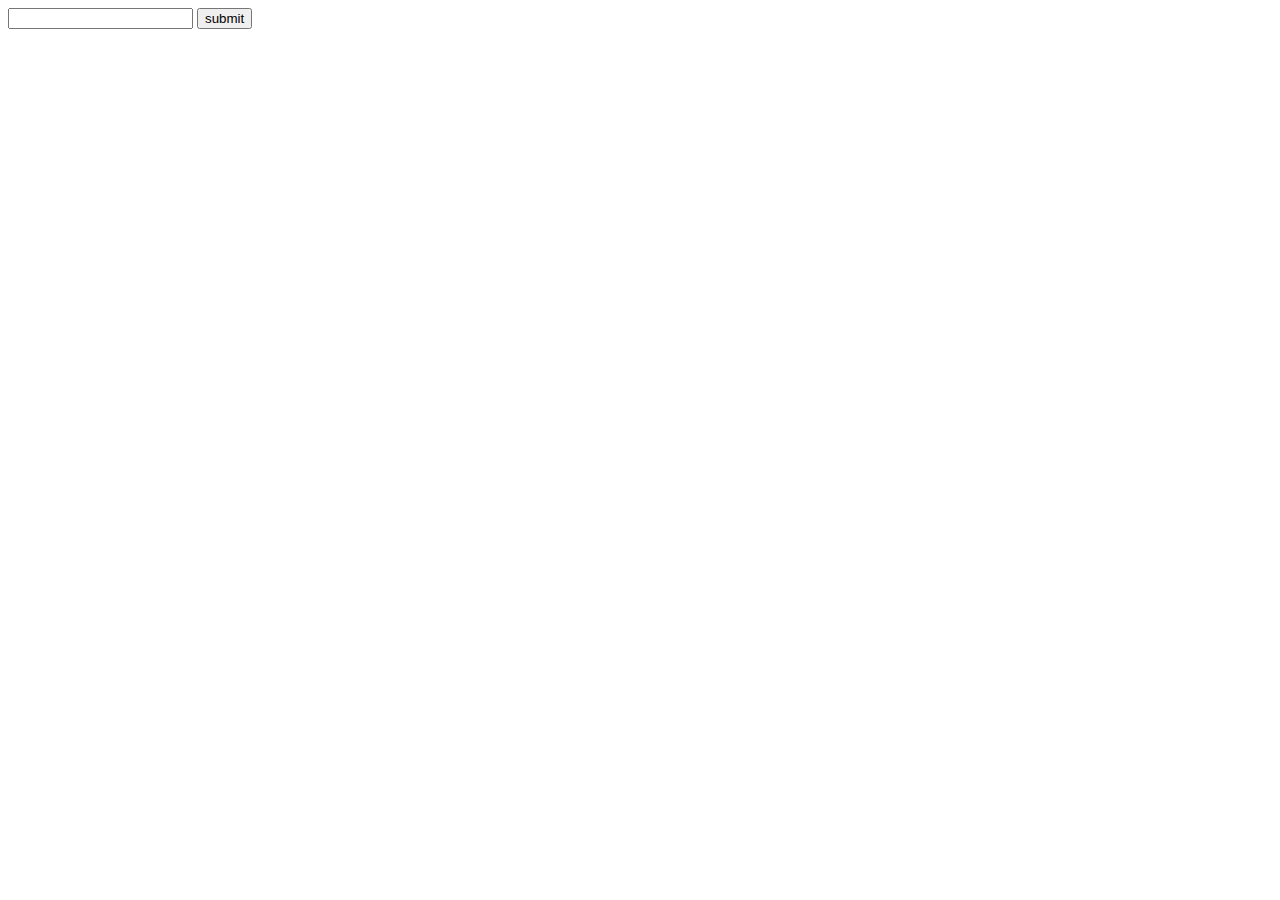
==== index.html @ 4ee27b3a "Deploying to gh-pages from @ StarovDrii/goit-js-hw-11@74578126887950166c4f3ec1399993cc03c39fbe 🚀" ====
<!DOCTYPE html>
<html lang="en">

<head>
  <meta charset="UTF-8" />
  <link rel="icon" type="image/svg+xml" href="/favicon.svg" />
  <meta name="viewport" content="width=device-width, initial-scale=1.0" />
  <title>Image search engine</title>
  <link
    href="https://fonts.googleapis.com/css2?family=Montserrat:wght@400;500&family=Raleway:wght@800&family=Roboto:wght@400;500;700;900&display=swap"
    rel="stylesheet">
  <link rel="stylesheet" href="iziToast.min.css">
  
  <script type="module" crossorigin src="/goit-js-hw-11/commonHelpers.js"></script>
  <link rel="modulepreload" crossorigin href="/goit-js-hw-11/assets/vendor-491d46cf.js">
  <link rel="stylesheet" href="/goit-js-hw-11/assets/vendor-eb6030bc.css">
  <link rel="stylesheet" href="/goit-js-hw-11/assets/index-b7288e8f.css">
</head>

<body>
  <form>
    <input type="text" name="searchInput" class="search-input">
    <button type="submit" class="submit-btn">submit</button>
  </form>
  <ul class="gallery"></ul>
  
</body>

</html>
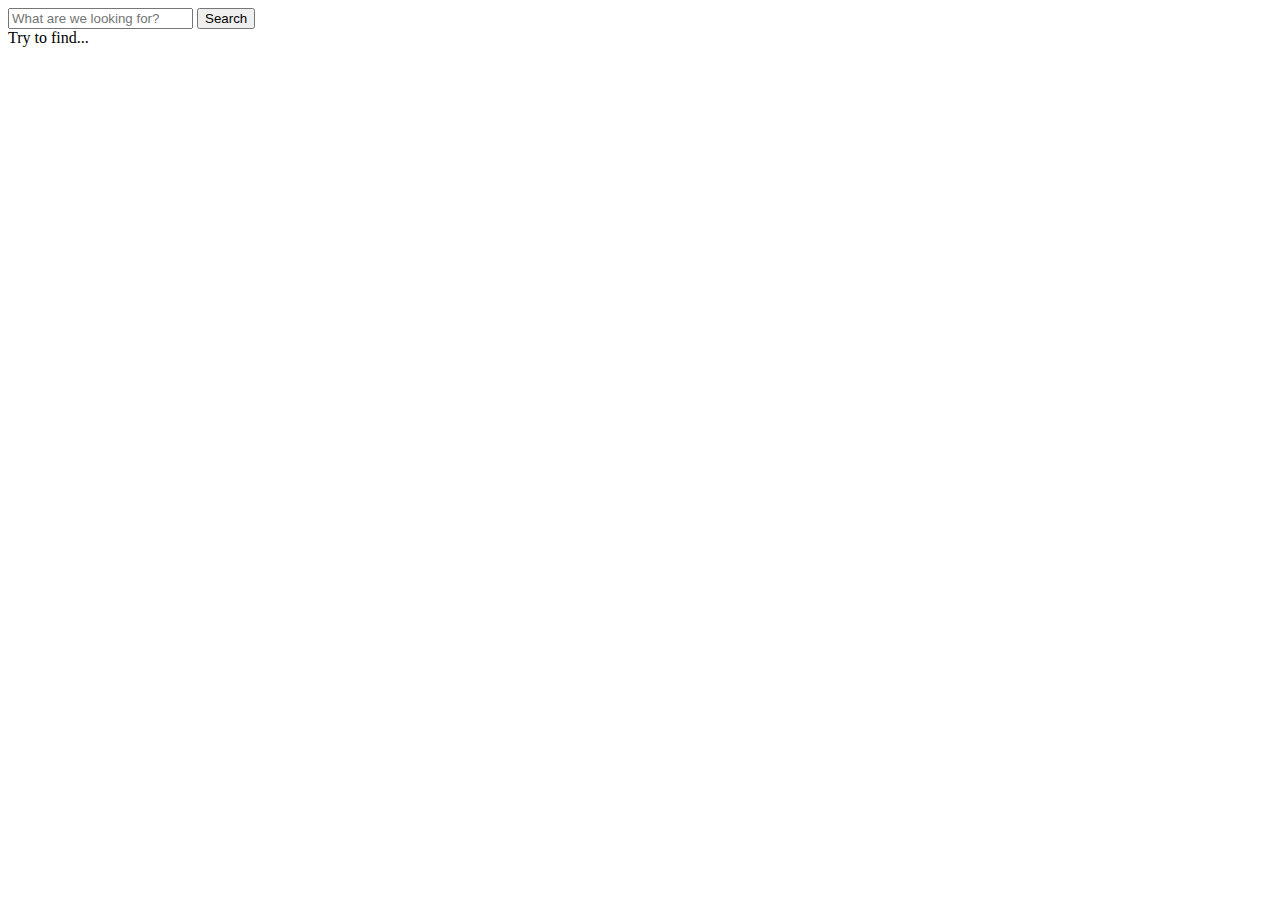
==== commit 3c3e9507: "Deploying to gh-pages from @ StarovDrii/goit-js-hw-11@5887e0d4974dfd6bbe2e173cacd1e4c6ded48af7 🚀" ====
--- a/index.html
+++ b/index.html
@@ -9,19 +9,20 @@
   <link
     href="https://fonts.googleapis.com/css2?family=Montserrat:wght@400;500&family=Raleway:wght@800&family=Roboto:wght@400;500;700;900&display=swap"
     rel="stylesheet">
-  <link rel="stylesheet" href="iziToast.min.css">
+  <!-- <link rel="stylesheet" href="iziToast.min.css"> -->
   
   <script type="module" crossorigin src="/goit-js-hw-11/commonHelpers.js"></script>
-  <link rel="modulepreload" crossorigin href="/goit-js-hw-11/assets/vendor-491d46cf.js">
+  <link rel="modulepreload" crossorigin href="/goit-js-hw-11/assets/vendor-46aac873.js">
   <link rel="stylesheet" href="/goit-js-hw-11/assets/vendor-eb6030bc.css">
-  <link rel="stylesheet" href="/goit-js-hw-11/assets/index-b7288e8f.css">
+  <link rel="stylesheet" href="/goit-js-hw-11/assets/index-8b84e8c8.css">
 </head>
 
 <body>
-  <form>
-    <input type="text" name="searchInput" class="search-input">
-    <button type="submit" class="submit-btn">submit</button>
+  <form class="form">
+    <input type="text" class="search-input" placeholder="What are we looking for?">
+    <button type="submit" class="submit-btn">Search</button>
   </form>
+  <span class="loader is-hidden">Try to find...</span>
   <ul class="gallery"></ul>
   
 </body>
